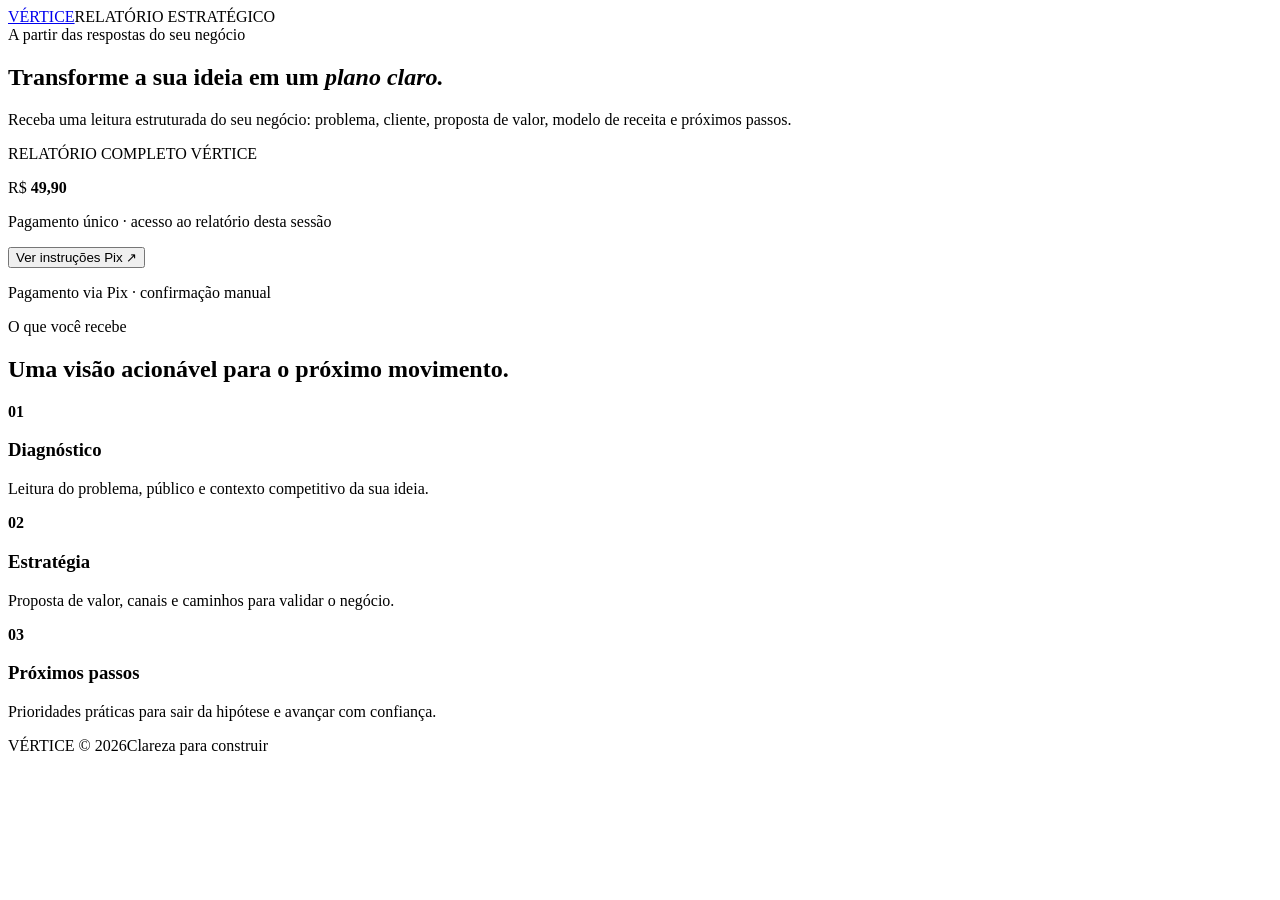
==== public/checkout/index.html @ d15428ca "subiindo rotas" ====
<!doctype html>
<html lang="pt-BR">
  <head>
    <meta charset="UTF-8" />
    <meta name="viewport" content="width=device-width, initial-scale=1.0" />
    <meta name="description" content="Relatório completo para validar e estruturar seu negócio." />
    <title>Vértice — Relatório completo</title>
    <link rel="preconnect" href="https://fonts.googleapis.com" />
    <link rel="preconnect" href="https://fonts.gstatic.com" crossorigin />
    <link href="https://fonts.googleapis.com/css2?family=DM+Mono:wght@400;500&family=Manrope:wght@400;500;600;700;800&display=swap" rel="stylesheet" />
    <link rel="stylesheet" href="/styles.css" />
  </head>
  <body>
    <main>
      <nav class="nav container" aria-label="Navegação principal"><a class="brand" href="/" aria-label="Vértice, início"><span></span>VÉRTICE</a><span class="nav-status">RELATÓRIO ESTRATÉGICO</span></nav>
      <section class="hero container">
        <div class="eyebrow"><i></i> A partir das respostas do seu negócio</div>
        <h1>Transforme a sua ideia em um <em>plano claro.</em></h1>
        <p class="hero-copy">Receba uma leitura estruturada do seu negócio: problema, cliente, proposta de valor, modelo de receita e próximos passos.</p>
        <div class="checkout-card" id="checkout-card">
          <div><p class="card-label">RELATÓRIO COMPLETO VÉRTICE</p><p class="price">R$ <strong>49,90</strong></p><p class="card-note">Pagamento único · acesso ao relatório desta sessão</p></div>
          <div class="checkout-action"><button id="payment-button" type="button">Ver instruções Pix <span>↗</span></button><p class="security">Pagamento via Pix · confirmação manual</p></div>
        </div>
        <p class="integration-message" id="integration-message" aria-live="polite"></p>
        <section class="pix-instructions" id="pix-instructions" hidden aria-labelledby="pix-title">
          <div><p class="eyebrow"><i></i> Confirmação de dados</p><h2 id="pix-title">Antes, informe os dados de quem fará o Pix.</h2><p id="pix-description">Esses dados são de extrema importância para identificarmos o pagamento e liberarmos o seu relatório após a conferência.</p></div>
          <div class="pix-payment-data"><form class="payer-details" id="payer-details" novalidate><div class="form-field"><label for="payer-name">Nome completo do titular</label><input id="payer-name" name="payer-name" type="text" autocomplete="name" maxlength="160" aria-describedby="payer-name-error" /><p class="field-error" id="payer-name-error" aria-live="polite" hidden></p></div><div class="form-field"><label for="payer-cpf">CPF do titular</label><input id="payer-cpf" name="payer-cpf" type="text" inputmode="numeric" autocomplete="off" maxlength="14" placeholder="000.000.000-00" aria-describedby="payer-cpf-error" /><p class="field-error" id="payer-cpf-error" aria-live="polite" hidden></p></div><button id="payment-sent-button" class="secondary-button" type="submit">Continuar para o Pix</button></form><div id="pix-payment-content" hidden><div id="pix-payment-details"><img id="pix-qr-code" src="/pix-qrcode.png" alt="QR Code Pix para pagamento" tabindex="-1" /><label for="pix-copy-paste">Pix Copia e Cola</label><textarea id="pix-copy-paste" readonly></textarea><button id="copy-pix-button" type="button">Copiar código Pix</button><button id="payment-reported-button" class="secondary-button" type="button">Já realizei o pagamento</button></div><aside class="payment-confirmation" id="payment-confirmation" hidden aria-live="polite" tabindex="-1"><p class="eyebrow"><i></i> Confirmação recebida</p><h3>Seu relatório está sendo preparado.</h3><p class="thank-you">Obrigado por confiar na Vértice. Estamos animados para ajudar a transformar sua ideia em um negócio.</p><p>Nosso time vai gerar um relatório para estruturar sua ideia, com clareza sobre os próximos passos.</p><p class="payment-deadline">A liberação do relatório acontece em até 1 dia útil.</p><p>Teve alguma dúvida ou problema? Fale com nosso suporte.</p><a class="report-status-link" id="report-status-link" href="/report">Ver status do relatório <span aria-hidden="true">↗</span></a><a class="instagram-button" href="https://www.instagram.com/vertice.framework/" target="_blank" rel="noopener noreferrer"><svg aria-hidden="true" viewBox="0 0 24 24" focusable="false"><rect x="3" y="3" width="18" height="18" rx="5"></rect><circle cx="12" cy="12" r="4"></circle><circle cx="17.5" cy="6.5" r="1"></circle></svg><span>Abrir suporte no Instagram</span><b aria-hidden="true">↗</b></a></aside></div></div>
        </section>
      </section>
      <section class="what-you-get container" aria-labelledby="content-title">
        <div class="section-heading"><p class="eyebrow"><i></i> O que você recebe</p><h2 id="content-title">Uma visão acionável para o próximo movimento.</h2></div>
        <div class="deliverables"><article><b>01</b><h3>Diagnóstico</h3><p>Leitura do problema, público e contexto competitivo da sua ideia.</p></article><article><b>02</b><h3>Estratégia</h3><p>Proposta de valor, canais e caminhos para validar o negócio.</p></article><article><b>03</b><h3>Próximos passos</h3><p>Prioridades práticas para sair da hipótese e avançar com confiança.</p></article></div>
      </section>
    </main>
    <footer class="container"><span>VÉRTICE © 2026</span><span>Clareza para construir</span></footer>
    <script src="/app.js"></script>
  </body>
</html>
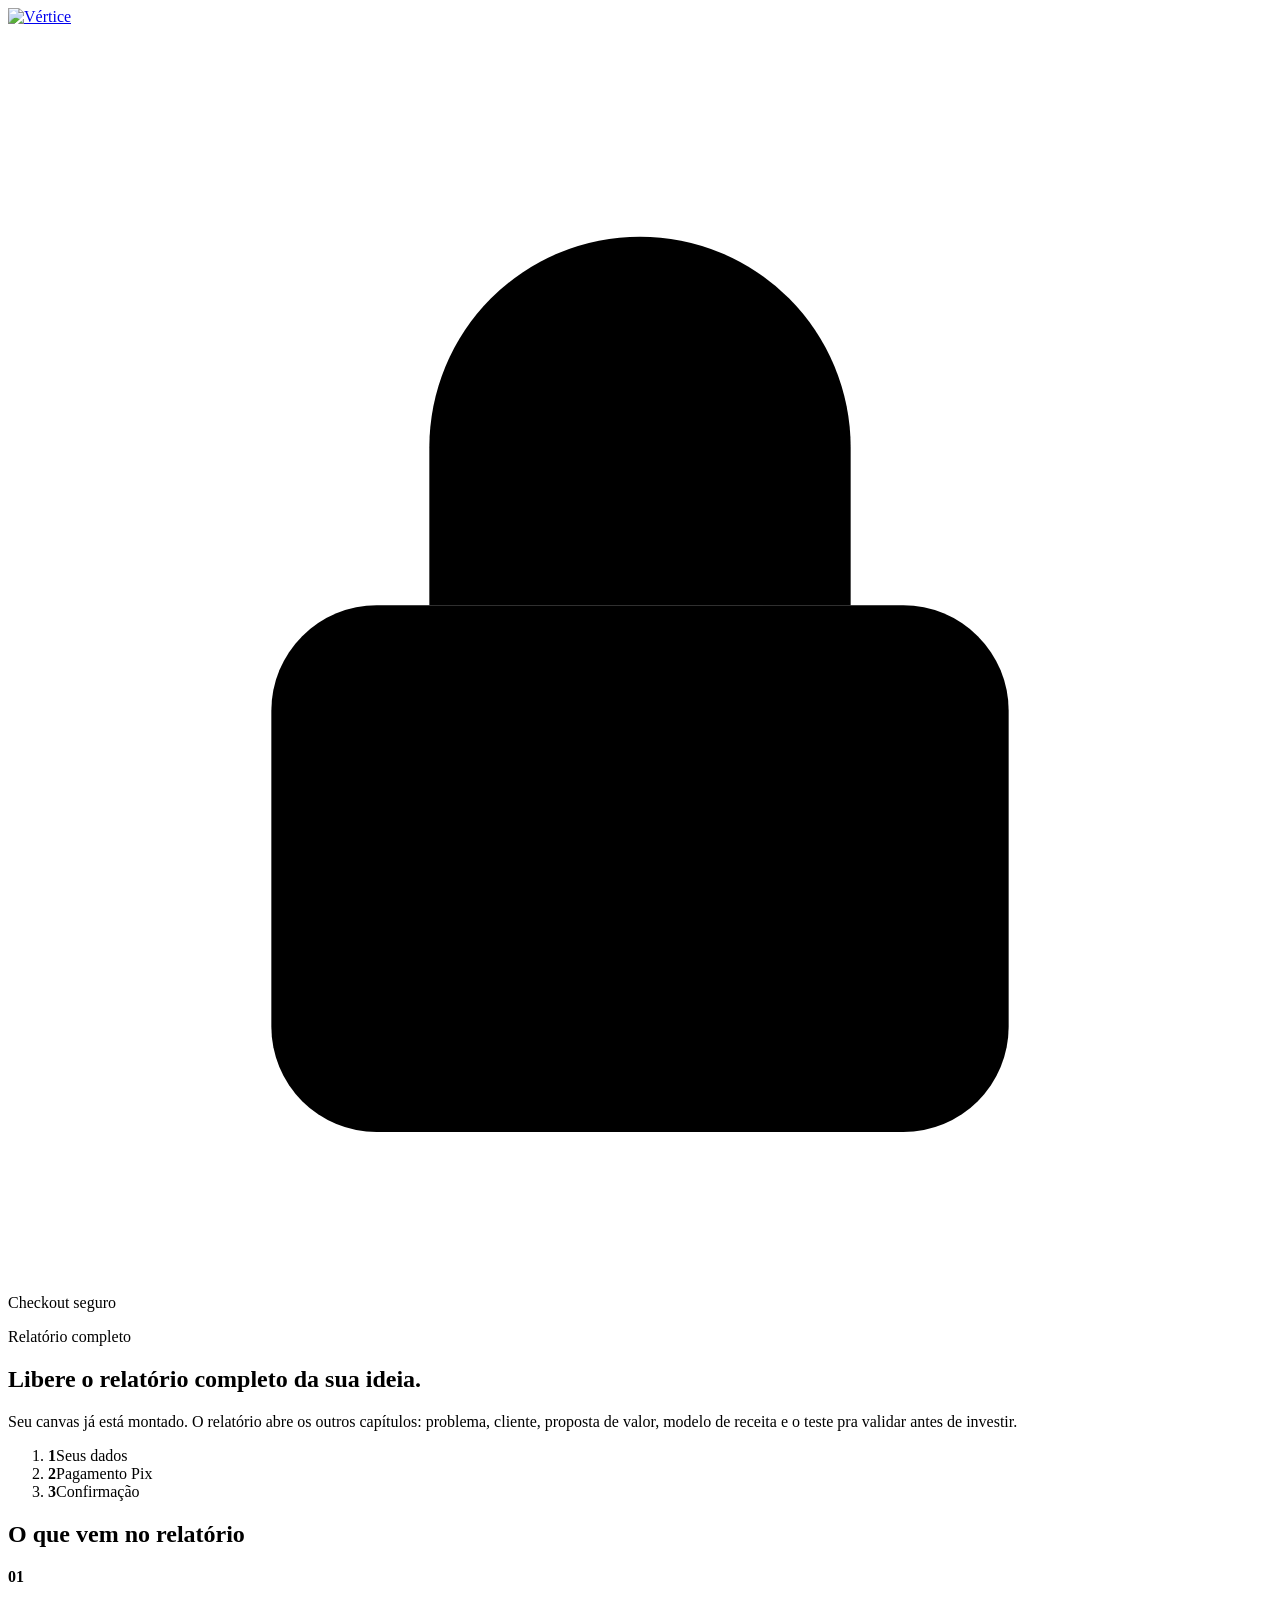
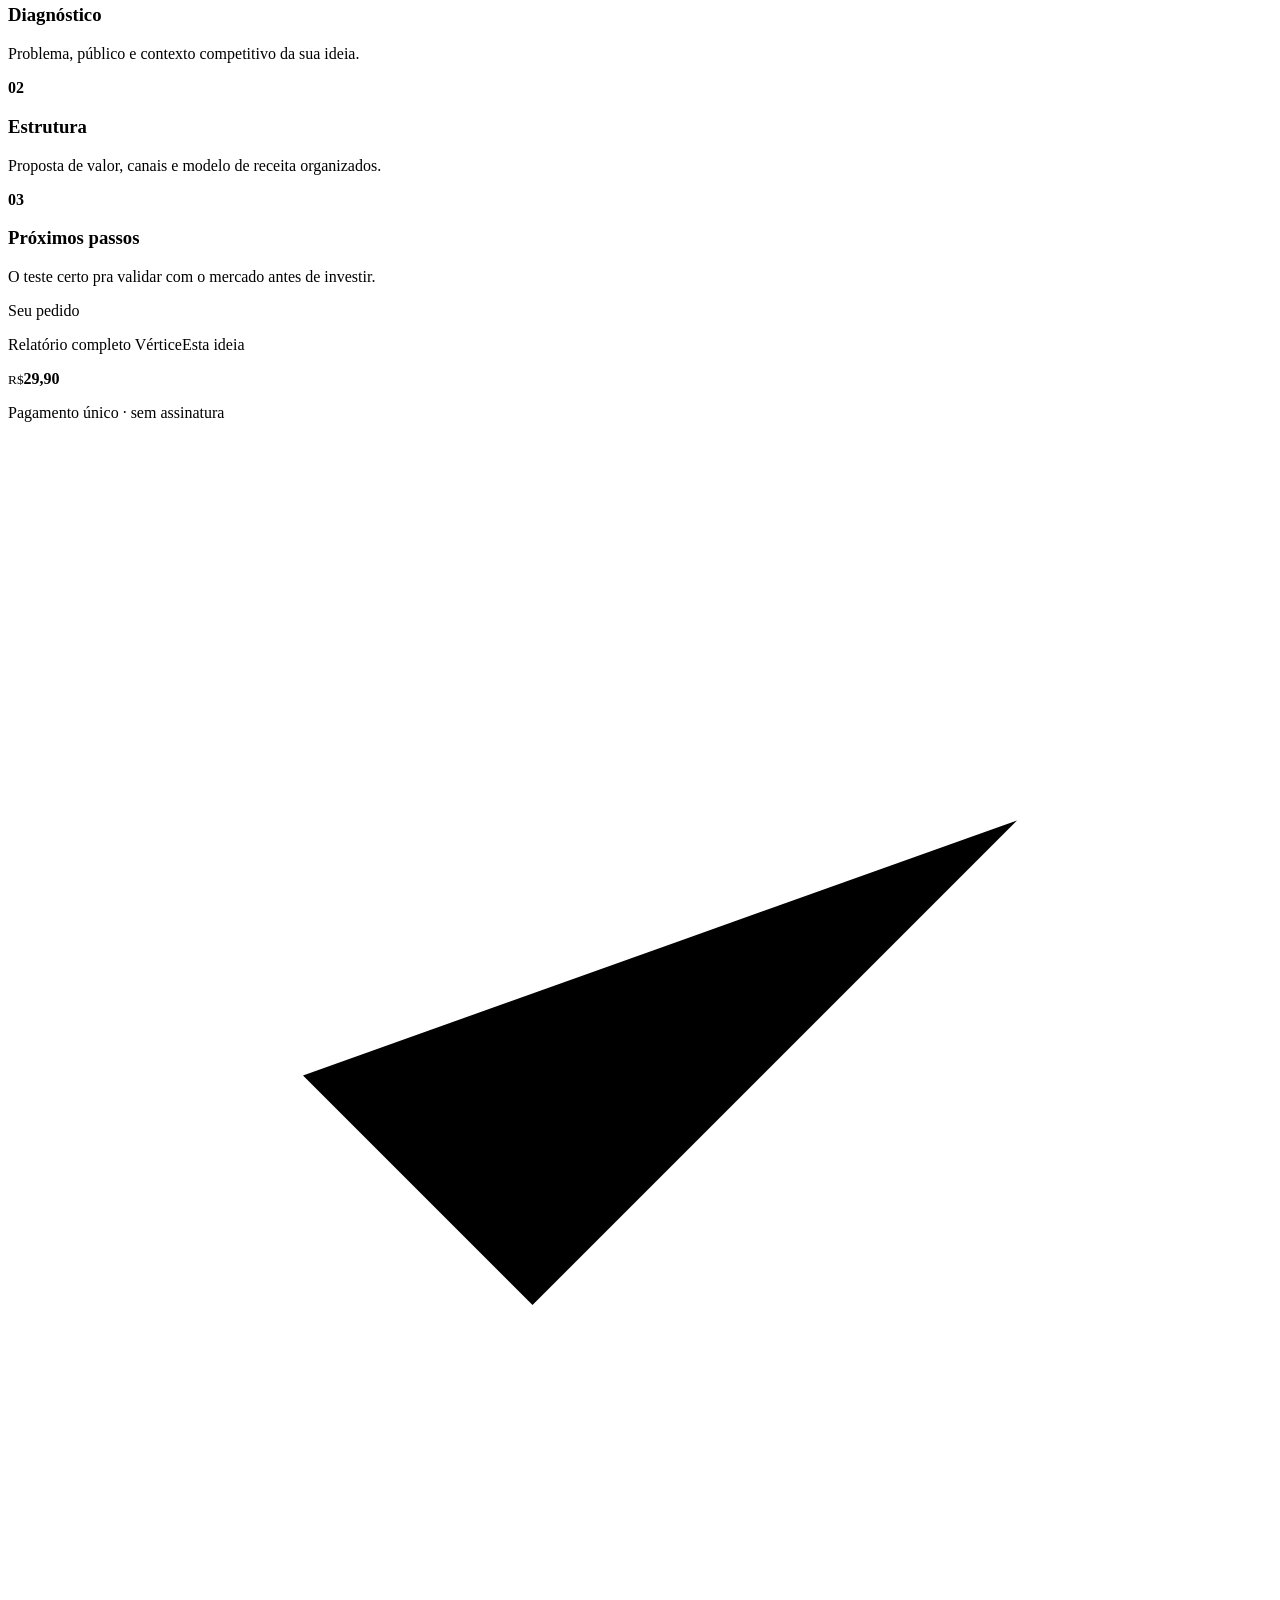
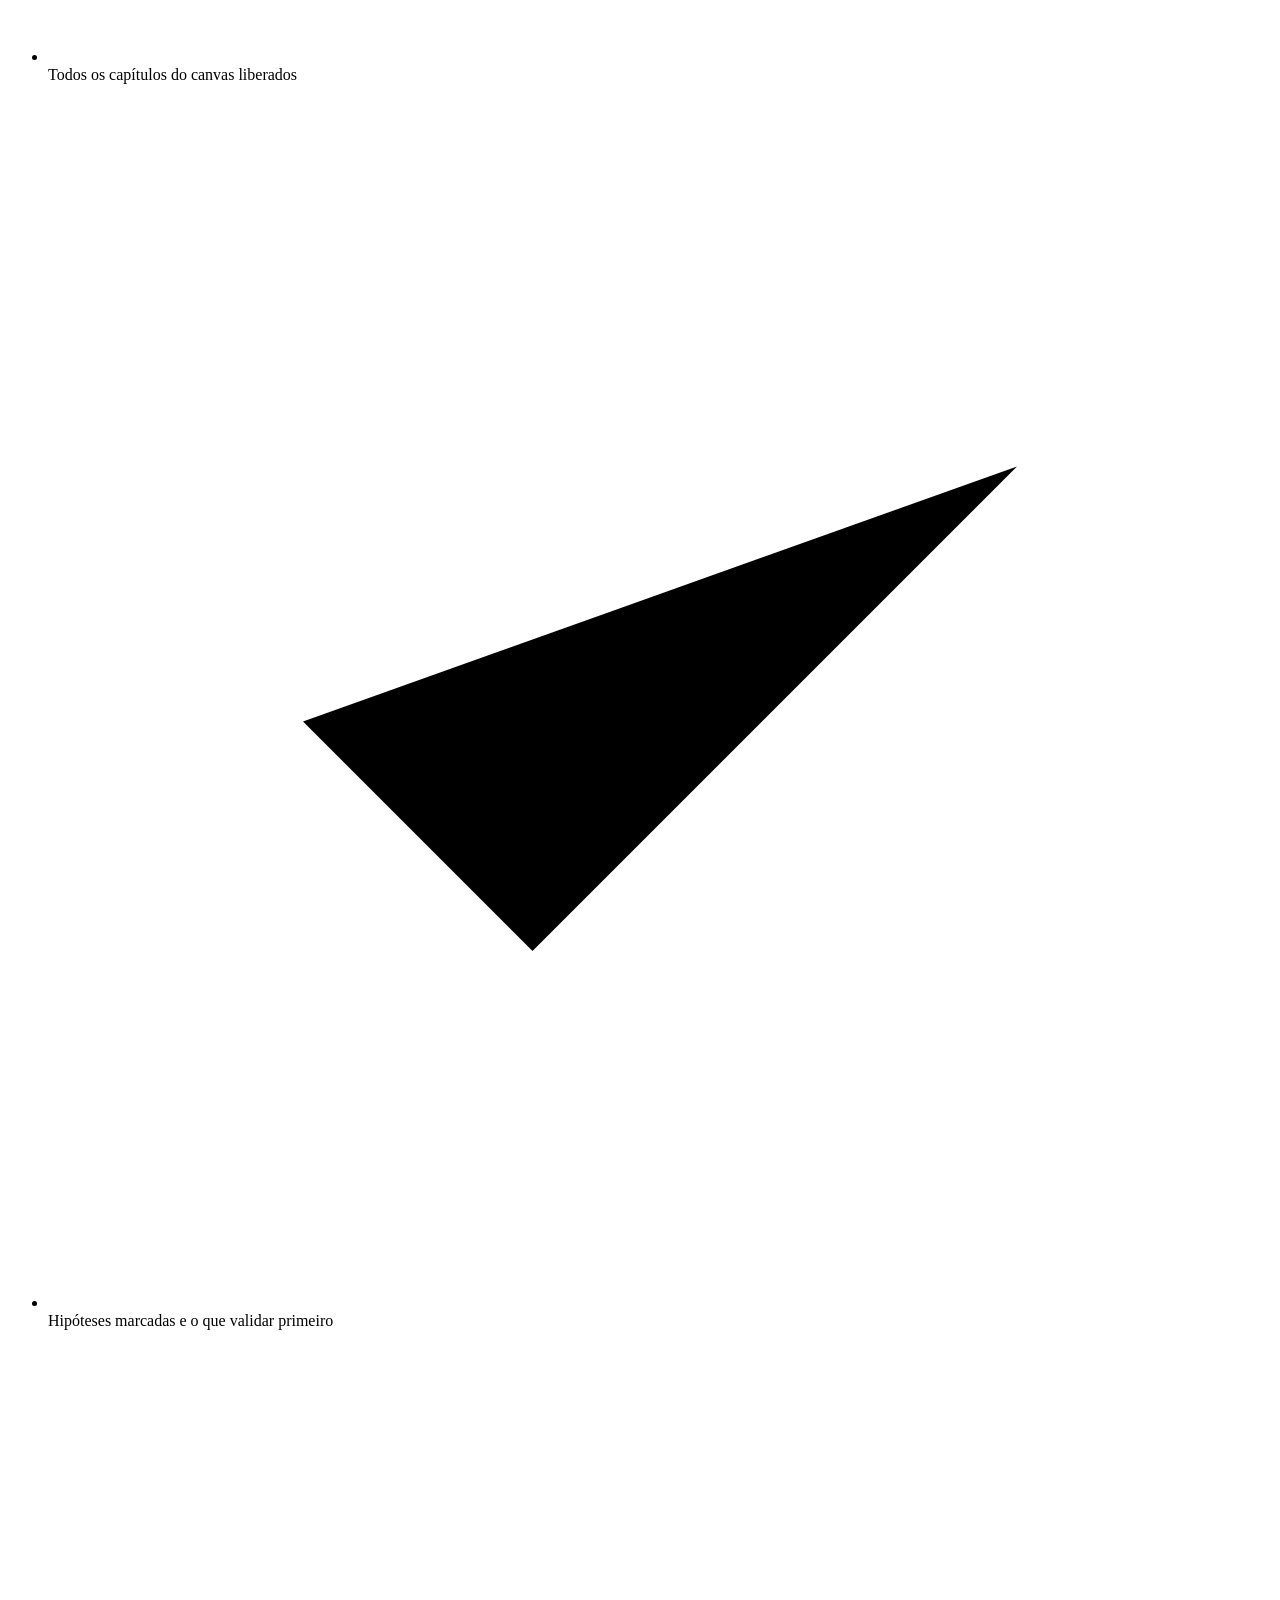
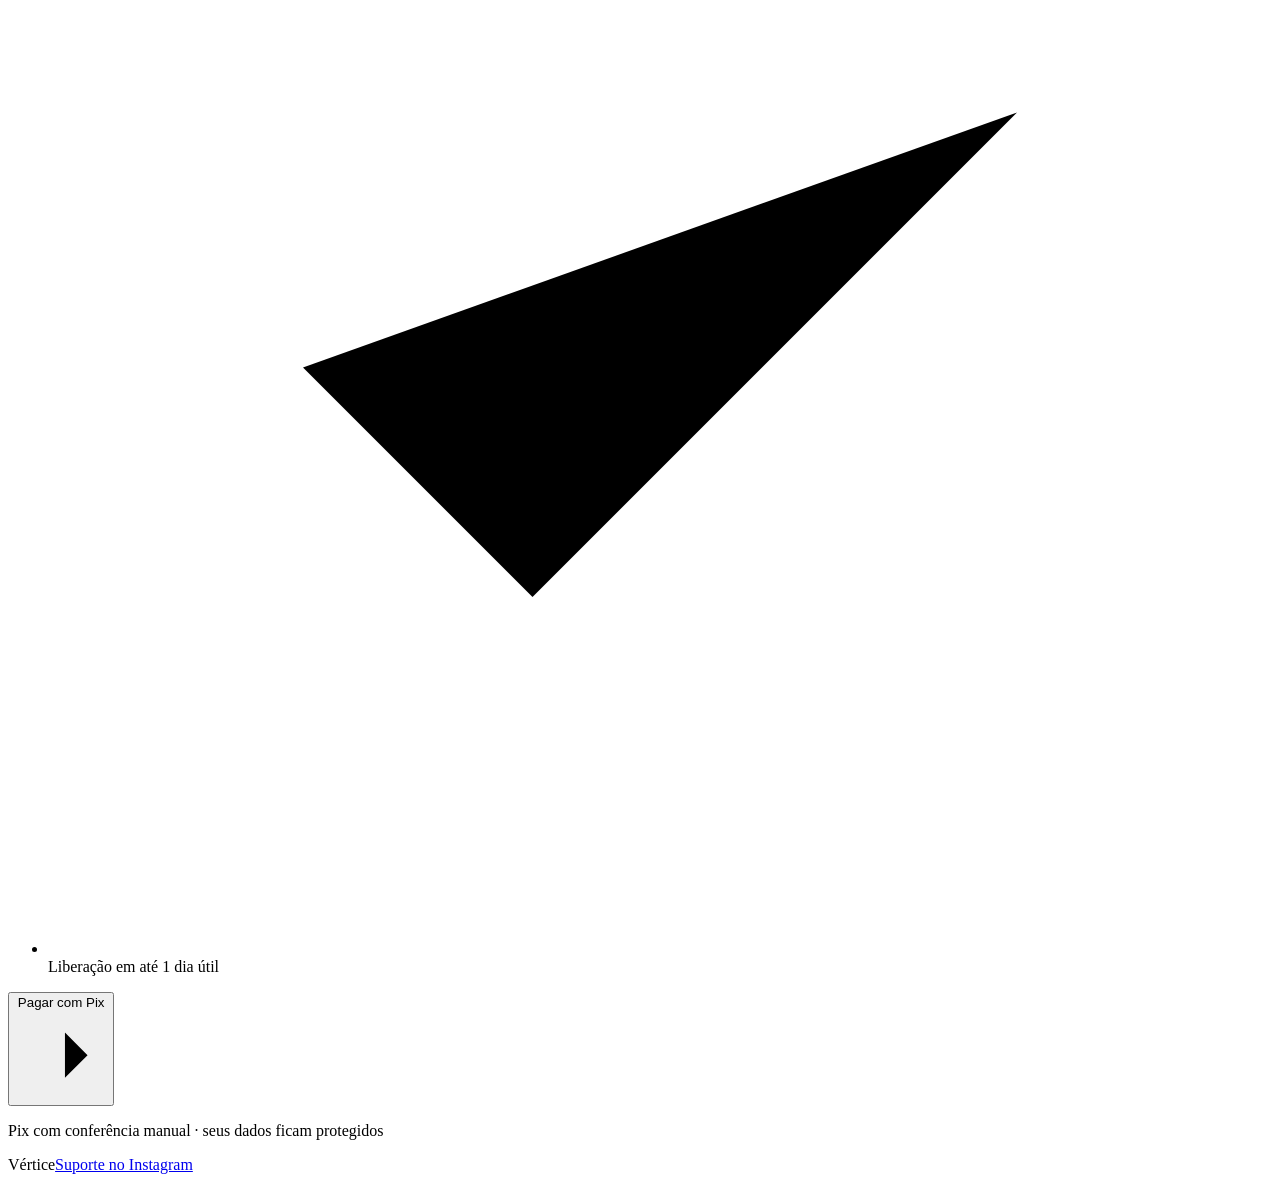
==== commit ccf03ea1: "atualizacao da pagina de vendas e checkout" ====
--- a/public/checkout/index.html
+++ b/public/checkout/index.html
@@ -3,36 +3,110 @@
   <head>
     <meta charset="UTF-8" />
     <meta name="viewport" content="width=device-width, initial-scale=1.0" />
-    <meta name="description" content="Relatório completo para validar e estruturar seu negócio." />
-    <title>Vértice — Relatório completo</title>
+    <meta name="description" content="Libere o relatório completo da sua ideia na Vértice." />
+    <meta name="robots" content="noindex" />
+    <title>Vértice · Checkout</title>
+    <link rel="icon" type="image/png" href="/vertice-icone.png" />
     <link rel="preconnect" href="https://fonts.googleapis.com" />
     <link rel="preconnect" href="https://fonts.gstatic.com" crossorigin />
-    <link href="https://fonts.googleapis.com/css2?family=DM+Mono:wght@400;500&family=Manrope:wght@400;500;600;700;800&display=swap" rel="stylesheet" />
-    <link rel="stylesheet" href="/styles.css" />
+    <link href="https://fonts.googleapis.com/css2?family=Outfit:wght@500;600;700&family=Poppins:wght@400;500;600&display=swap" rel="stylesheet" />
+    <link rel="stylesheet" href="/checkout/checkout.css" />
   </head>
   <body>
-    <main>
-      <nav class="nav container" aria-label="Navegação principal"><a class="brand" href="/" aria-label="Vértice, início"><span></span>VÉRTICE</a><span class="nav-status">RELATÓRIO ESTRATÉGICO</span></nav>
-      <section class="hero container">
-        <div class="eyebrow"><i></i> A partir das respostas do seu negócio</div>
-        <h1>Transforme a sua ideia em um <em>plano claro.</em></h1>
-        <p class="hero-copy">Receba uma leitura estruturada do seu negócio: problema, cliente, proposta de valor, modelo de receita e próximos passos.</p>
-        <div class="checkout-card" id="checkout-card">
-          <div><p class="card-label">RELATÓRIO COMPLETO VÉRTICE</p><p class="price">R$ <strong>49,90</strong></p><p class="card-note">Pagamento único · acesso ao relatório desta sessão</p></div>
-          <div class="checkout-action"><button id="payment-button" type="button">Ver instruções Pix <span>↗</span></button><p class="security">Pagamento via Pix · confirmação manual</p></div>
-        </div>
+    <header class="hd" aria-label="Vértice">
+      <a class="brand" href="/" aria-label="Vértice, início"><img src="/img/logo-verde.png" alt="Vértice" /></a>
+      <span class="nav-safe"><svg aria-hidden="true" viewBox="0 0 24 24"><rect x="5" y="11" width="14" height="10" rx="2"></rect><path d="M8 11V8a4 4 0 0 1 8 0v3"></path></svg>Checkout seguro</span>
+    </header>
+
+    <main class="wrap checkout">
+      <section class="flow" aria-labelledby="checkout-title">
+        <p class="ey entra">Relatório completo</p>
+        <h1 id="checkout-title" class="entra">Libere o relatório completo <span class="hl">da sua ideia.</span></h1>
+        <p class="lead entra">Seu canvas já está montado. O relatório abre os outros capítulos: problema, cliente, proposta de valor, modelo de receita e o teste pra validar antes de investir.</p>
+
+        <ol class="steps entra" id="checkout-steps" aria-label="Etapas do pagamento">
+          <li data-step="1" class="is-current"><b>1</b><span>Seus dados</span></li>
+          <li data-step="2"><b>2</b><span>Pagamento Pix</span></li>
+          <li data-step="3"><b>3</b><span>Confirmação</span></li>
+        </ol>
+
         <p class="integration-message" id="integration-message" aria-live="polite"></p>
-        <section class="pix-instructions" id="pix-instructions" hidden aria-labelledby="pix-title">
-          <div><p class="eyebrow"><i></i> Confirmação de dados</p><h2 id="pix-title">Antes, informe os dados de quem fará o Pix.</h2><p id="pix-description">Esses dados são de extrema importância para identificarmos o pagamento e liberarmos o seu relatório após a conferência.</p></div>
-          <div class="pix-payment-data"><form class="payer-details" id="payer-details" novalidate><div class="form-field"><label for="payer-name">Nome completo do titular</label><input id="payer-name" name="payer-name" type="text" autocomplete="name" maxlength="160" aria-describedby="payer-name-error" /><p class="field-error" id="payer-name-error" aria-live="polite" hidden></p></div><div class="form-field"><label for="payer-cpf">CPF do titular</label><input id="payer-cpf" name="payer-cpf" type="text" inputmode="numeric" autocomplete="off" maxlength="14" placeholder="000.000.000-00" aria-describedby="payer-cpf-error" /><p class="field-error" id="payer-cpf-error" aria-live="polite" hidden></p></div><button id="payment-sent-button" class="secondary-button" type="submit">Continuar para o Pix</button></form><div id="pix-payment-content" hidden><div id="pix-payment-details"><img id="pix-qr-code" src="/pix-qrcode.png" alt="QR Code Pix para pagamento" tabindex="-1" /><label for="pix-copy-paste">Pix Copia e Cola</label><textarea id="pix-copy-paste" readonly></textarea><button id="copy-pix-button" type="button">Copiar código Pix</button><button id="payment-reported-button" class="secondary-button" type="button">Já realizei o pagamento</button></div><aside class="payment-confirmation" id="payment-confirmation" hidden aria-live="polite" tabindex="-1"><p class="eyebrow"><i></i> Confirmação recebida</p><h3>Seu relatório está sendo preparado.</h3><p class="thank-you">Obrigado por confiar na Vértice. Estamos animados para ajudar a transformar sua ideia em um negócio.</p><p>Nosso time vai gerar um relatório para estruturar sua ideia, com clareza sobre os próximos passos.</p><p class="payment-deadline">A liberação do relatório acontece em até 1 dia útil.</p><p>Teve alguma dúvida ou problema? Fale com nosso suporte.</p><a class="report-status-link" id="report-status-link" href="/report">Ver status do relatório <span aria-hidden="true">↗</span></a><a class="instagram-button" href="https://www.instagram.com/vertice.framework/" target="_blank" rel="noopener noreferrer"><svg aria-hidden="true" viewBox="0 0 24 24" focusable="false"><rect x="3" y="3" width="18" height="18" rx="5"></rect><circle cx="12" cy="12" r="4"></circle><circle cx="17.5" cy="6.5" r="1"></circle></svg><span>Abrir suporte no Instagram</span><b aria-hidden="true">↗</b></a></aside></div></div>
+
+        <section class="panel pix-instructions" id="pix-instructions" hidden aria-labelledby="pix-title">
+          <div class="panel-head">
+            <h2 id="pix-title">Quem vai fazer o Pix?</h2>
+            <p id="pix-description">Usamos o nome e o CPF do titular só para identificar o seu pagamento e liberar o relatório certo.</p>
+          </div>
+
+          <form class="payer-details" id="payer-details" novalidate>
+            <div class="form-field">
+              <label for="payer-name">Nome completo do titular</label>
+              <input id="payer-name" name="payer-name" type="text" autocomplete="name" maxlength="160" placeholder="Como aparece no banco" aria-describedby="payer-name-error" />
+              <p class="field-error" id="payer-name-error" aria-live="polite" hidden></p>
+            </div>
+            <div class="form-field">
+              <label for="payer-cpf">CPF do titular</label>
+              <input id="payer-cpf" name="payer-cpf" type="text" inputmode="numeric" autocomplete="off" maxlength="14" placeholder="000.000.000-00" aria-describedby="payer-cpf-error" />
+              <p class="field-error" id="payer-cpf-error" aria-live="polite" hidden></p>
+            </div>
+            <button id="payment-sent-button" class="btn btn-pri" type="submit">Continuar para o Pix</button>
+          </form>
+
+          <div id="pix-payment-content" hidden>
+            <div id="pix-payment-details" class="pix-details">
+              <div class="qr"><img id="pix-qr-code" src="/pix-qrcode-placeholder.svg" alt="QR Code Pix para pagamento" tabindex="-1" /></div>
+              <div class="pix-copy">
+                <ol class="howto">
+                  <li>Abra o app do seu banco e escolha <b>Pix</b>.</li>
+                  <li>Escaneie o QR Code ou cole o código abaixo.</li>
+                  <li>Depois de pagar, volte aqui e confirme.</li>
+                </ol>
+                <label for="pix-copy-paste">Pix Copia e Cola</label>
+                <textarea id="pix-copy-paste" readonly rows="3"></textarea>
+                <button id="copy-pix-button" class="btn btn-sec" type="button">Copiar código Pix</button>
+                <button id="payment-reported-button" class="btn btn-pri" type="button">Já realizei o pagamento</button>
+              </div>
+            </div>
+
+            <aside class="payment-confirmation" id="payment-confirmation" hidden aria-live="polite" tabindex="-1">
+              <span class="ok" aria-hidden="true"><svg viewBox="0 0 24 24"><path d="M5 12.5l4.5 4.5L19 7.5"></path></svg></span>
+              <h3>Recebemos sua confirmação.</h3>
+              <p class="thank-you">Obrigado por confiar na Vértice. Agora a gente transforma suas respostas num plano claro.</p>
+              <p class="payment-deadline">Seu relatório é liberado em até 1 dia útil, assim que o pagamento for conferido.</p>
+              <a class="btn btn-pri" id="report-status-link" href="/report">Ver status do relatório <svg class="seta" aria-hidden="true" viewBox="0 0 24 24"><path d="M5 12h14M13 6l6 6-6 6"></path></svg></a>
+              <a class="btn btn-sec" href="https://www.instagram.com/vertice.framework/" target="_blank" rel="noopener noreferrer"><svg aria-hidden="true" viewBox="0 0 24 24"><rect x="3" y="3" width="18" height="18" rx="5"></rect><circle cx="12" cy="12" r="4"></circle></svg>Dúvidas? Fale com o suporte</a>
+            </aside>
+          </div>
+        </section>
+
+        <section class="deliverables" aria-labelledby="content-title">
+          <h2 id="content-title" class="ey">O que vem no relatório</h2>
+          <div class="deliv-grid">
+            <article><b>01</b><h3>Diagnóstico</h3><p>Problema, público e contexto competitivo da sua ideia.</p></article>
+            <article><b>02</b><h3>Estrutura</h3><p>Proposta de valor, canais e modelo de receita organizados.</p></article>
+            <article><b>03</b><h3>Próximos passos</h3><p>O teste certo pra validar com o mercado antes de investir.</p></article>
+          </div>
         </section>
       </section>
-      <section class="what-you-get container" aria-labelledby="content-title">
-        <div class="section-heading"><p class="eyebrow"><i></i> O que você recebe</p><h2 id="content-title">Uma visão acionável para o próximo movimento.</h2></div>
-        <div class="deliverables"><article><b>01</b><h3>Diagnóstico</h3><p>Leitura do problema, público e contexto competitivo da sua ideia.</p></article><article><b>02</b><h3>Estratégia</h3><p>Proposta de valor, canais e caminhos para validar o negócio.</p></article><article><b>03</b><h3>Próximos passos</h3><p>Prioridades práticas para sair da hipótese e avançar com confiança.</p></article></div>
-      </section>
+
+      <aside class="summary entra" aria-label="Resumo do pedido">
+        <div class="preco checkout-card" id="checkout-card">
+          <p class="ey">Seu pedido</p>
+          <div class="item"><span>Relatório completo Vértice</span><span class="tag">Esta ideia</span></div>
+          <p class="price"><small>R$</small><strong>29,90</strong></p>
+          <p class="price-note">Pagamento único · sem assinatura</p>
+          <ul>
+            <li><b><svg viewBox="0 0 24 24"><path d="M5 12.5l4.5 4.5L19 7.5"></path></svg></b>Todos os capítulos do canvas liberados</li>
+            <li><b><svg viewBox="0 0 24 24"><path d="M5 12.5l4.5 4.5L19 7.5"></path></svg></b>Hipóteses marcadas e o que validar primeiro</li>
+            <li><b><svg viewBox="0 0 24 24"><path d="M5 12.5l4.5 4.5L19 7.5"></path></svg></b>Liberação em até 1 dia útil</li>
+          </ul>
+          <button id="payment-button" class="btn btn-pri" type="button">Pagar com Pix <svg class="seta" aria-hidden="true" viewBox="0 0 24 24"><path d="M5 12h14M13 6l6 6-6 6"></path></svg></button>
+          <p class="fino">Pix com conferência manual · seus dados ficam protegidos</p>
+        </div>
+      </aside>
     </main>
-    <footer class="container"><span>VÉRTICE © 2026</span><span>Clareza para construir</span></footer>
+
+    <footer class="wrap foot"><span>Vértice</span><a href="https://www.instagram.com/vertice.framework/" target="_blank" rel="noopener noreferrer">Suporte no Instagram</a></footer>
     <script src="/app.js"></script>
   </body>
 </html>
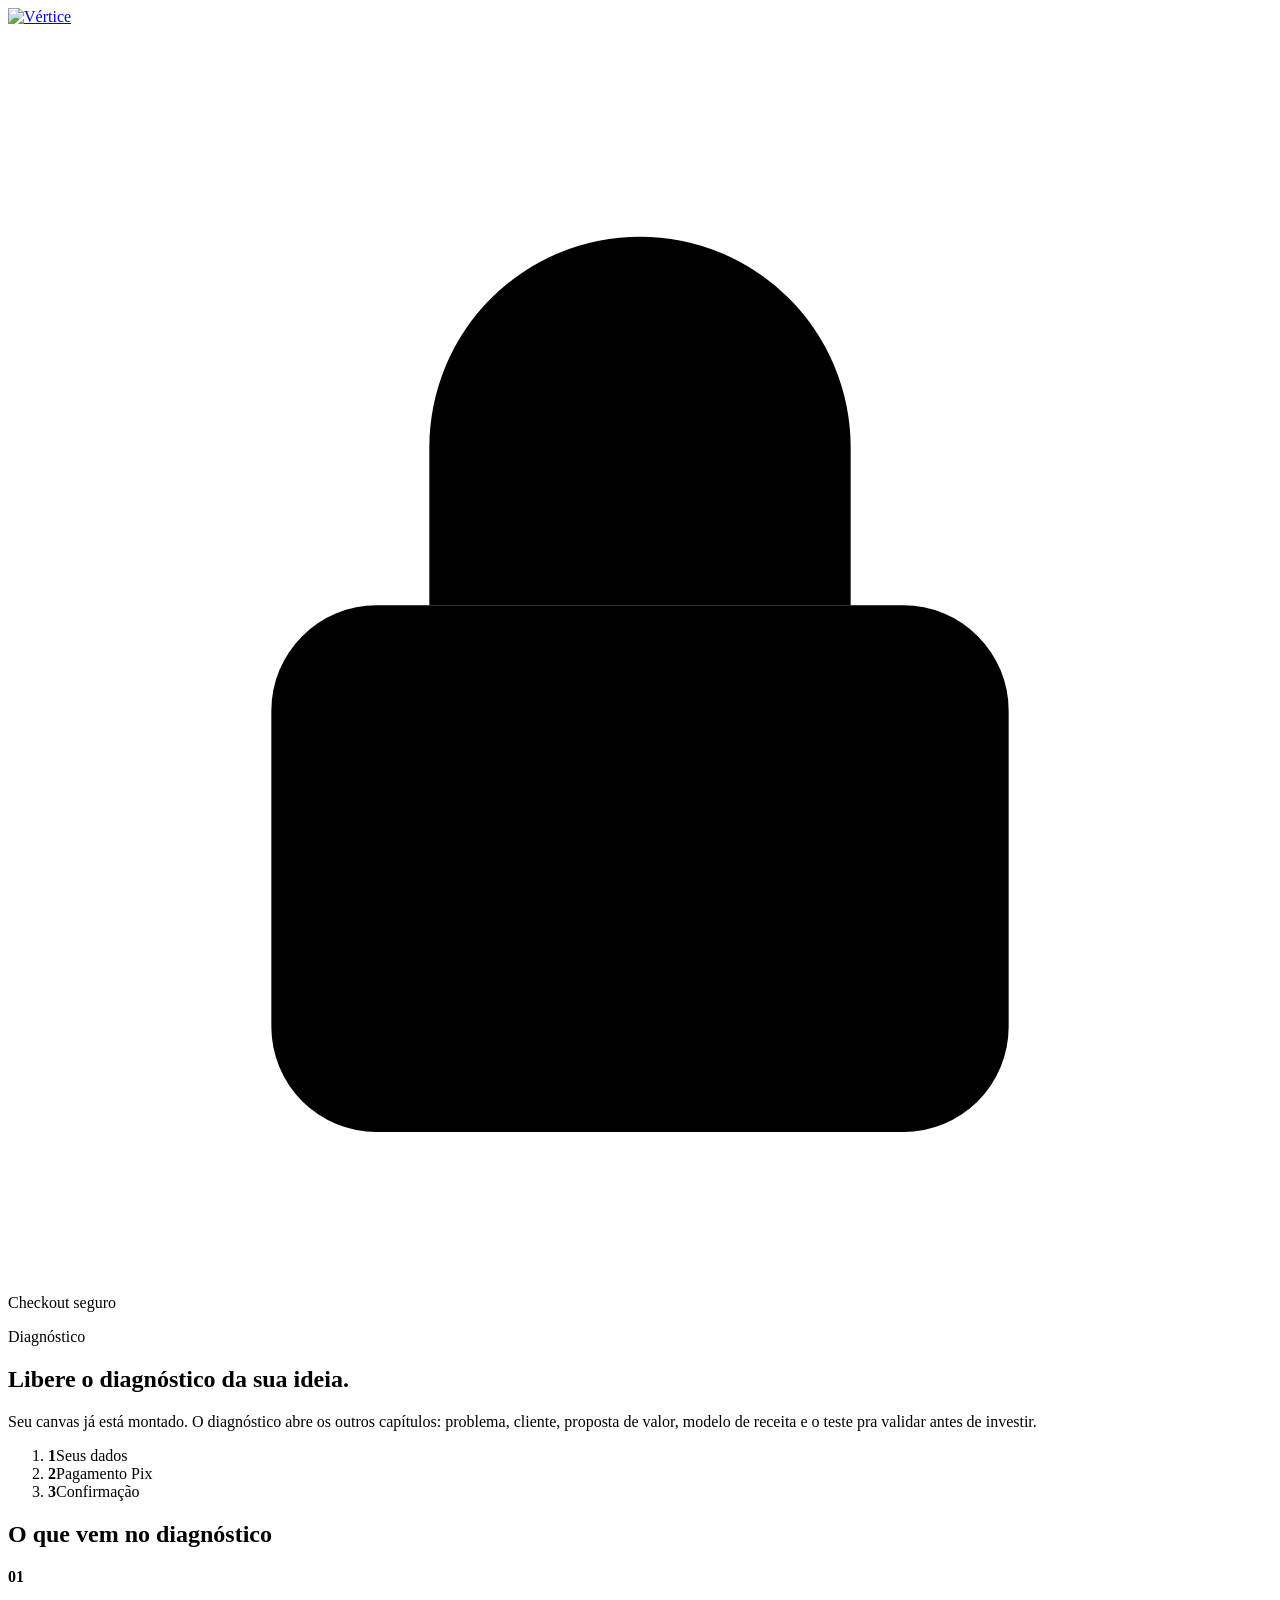
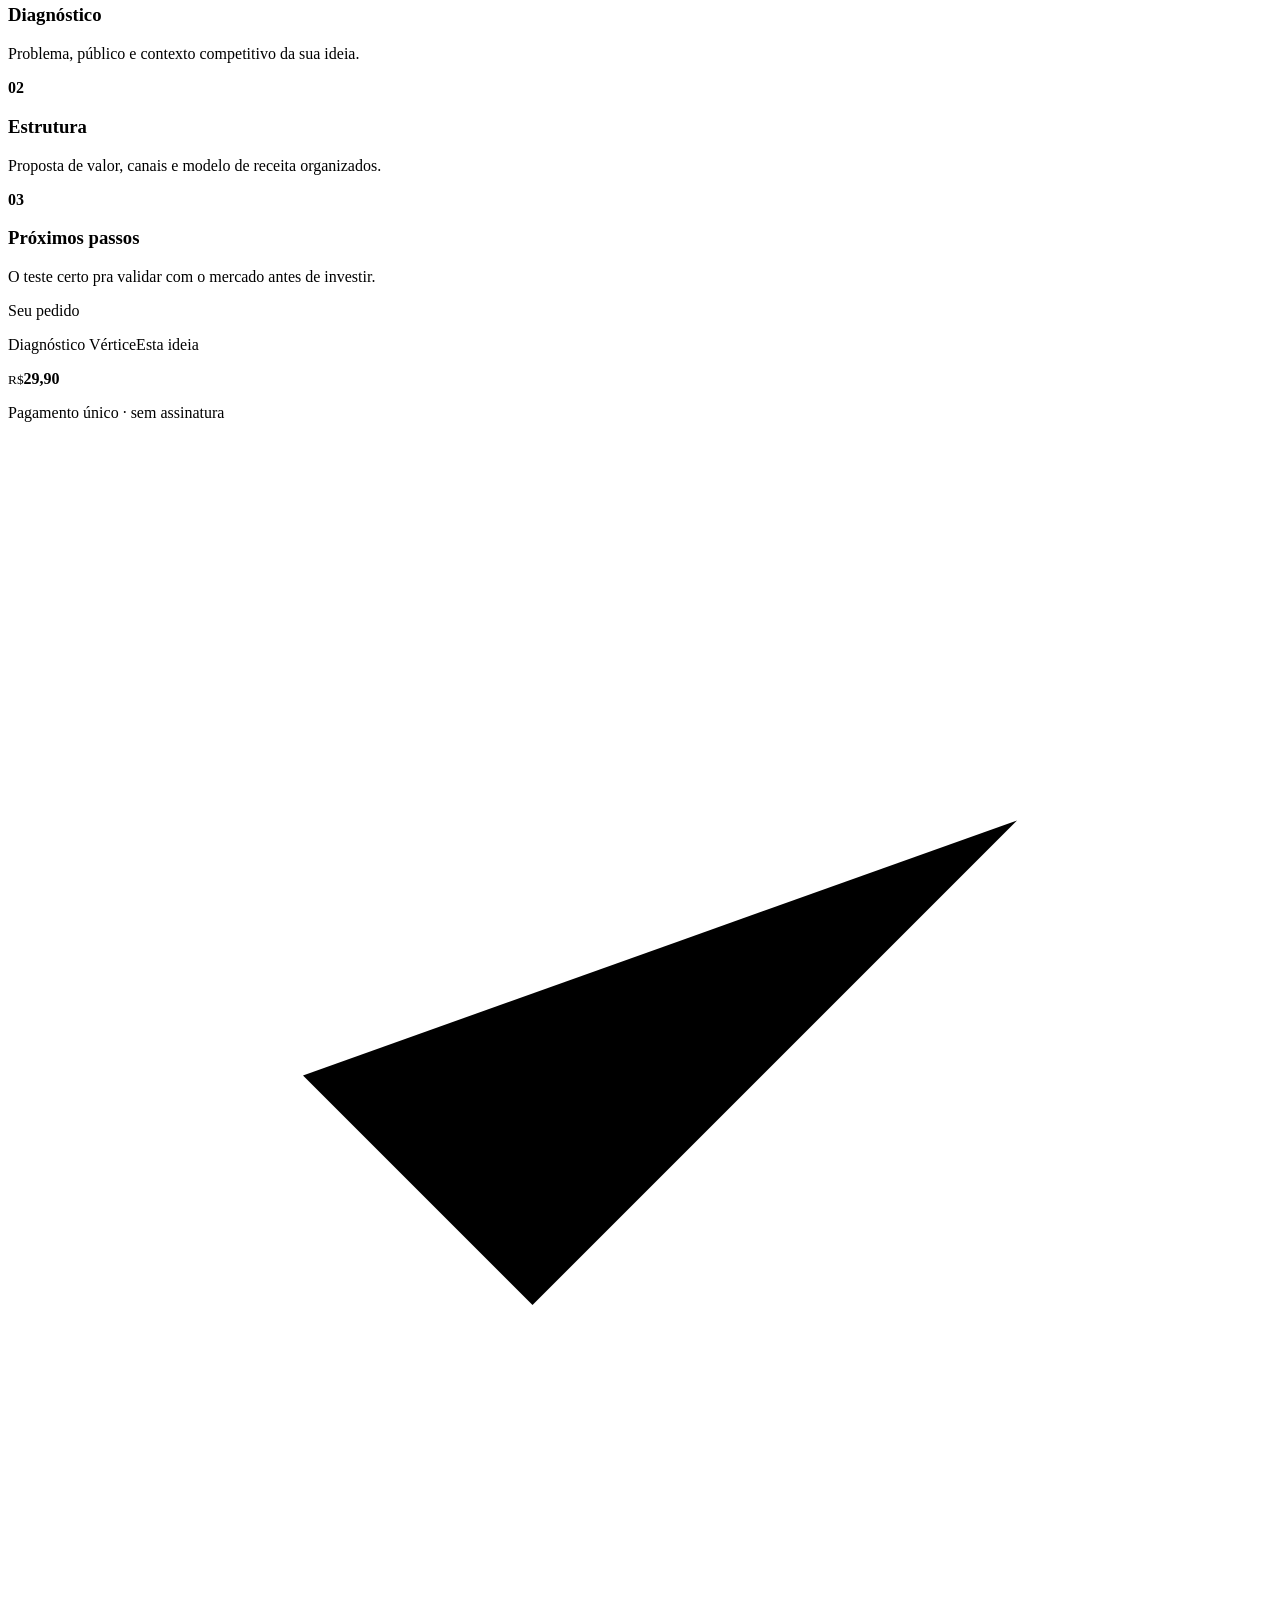
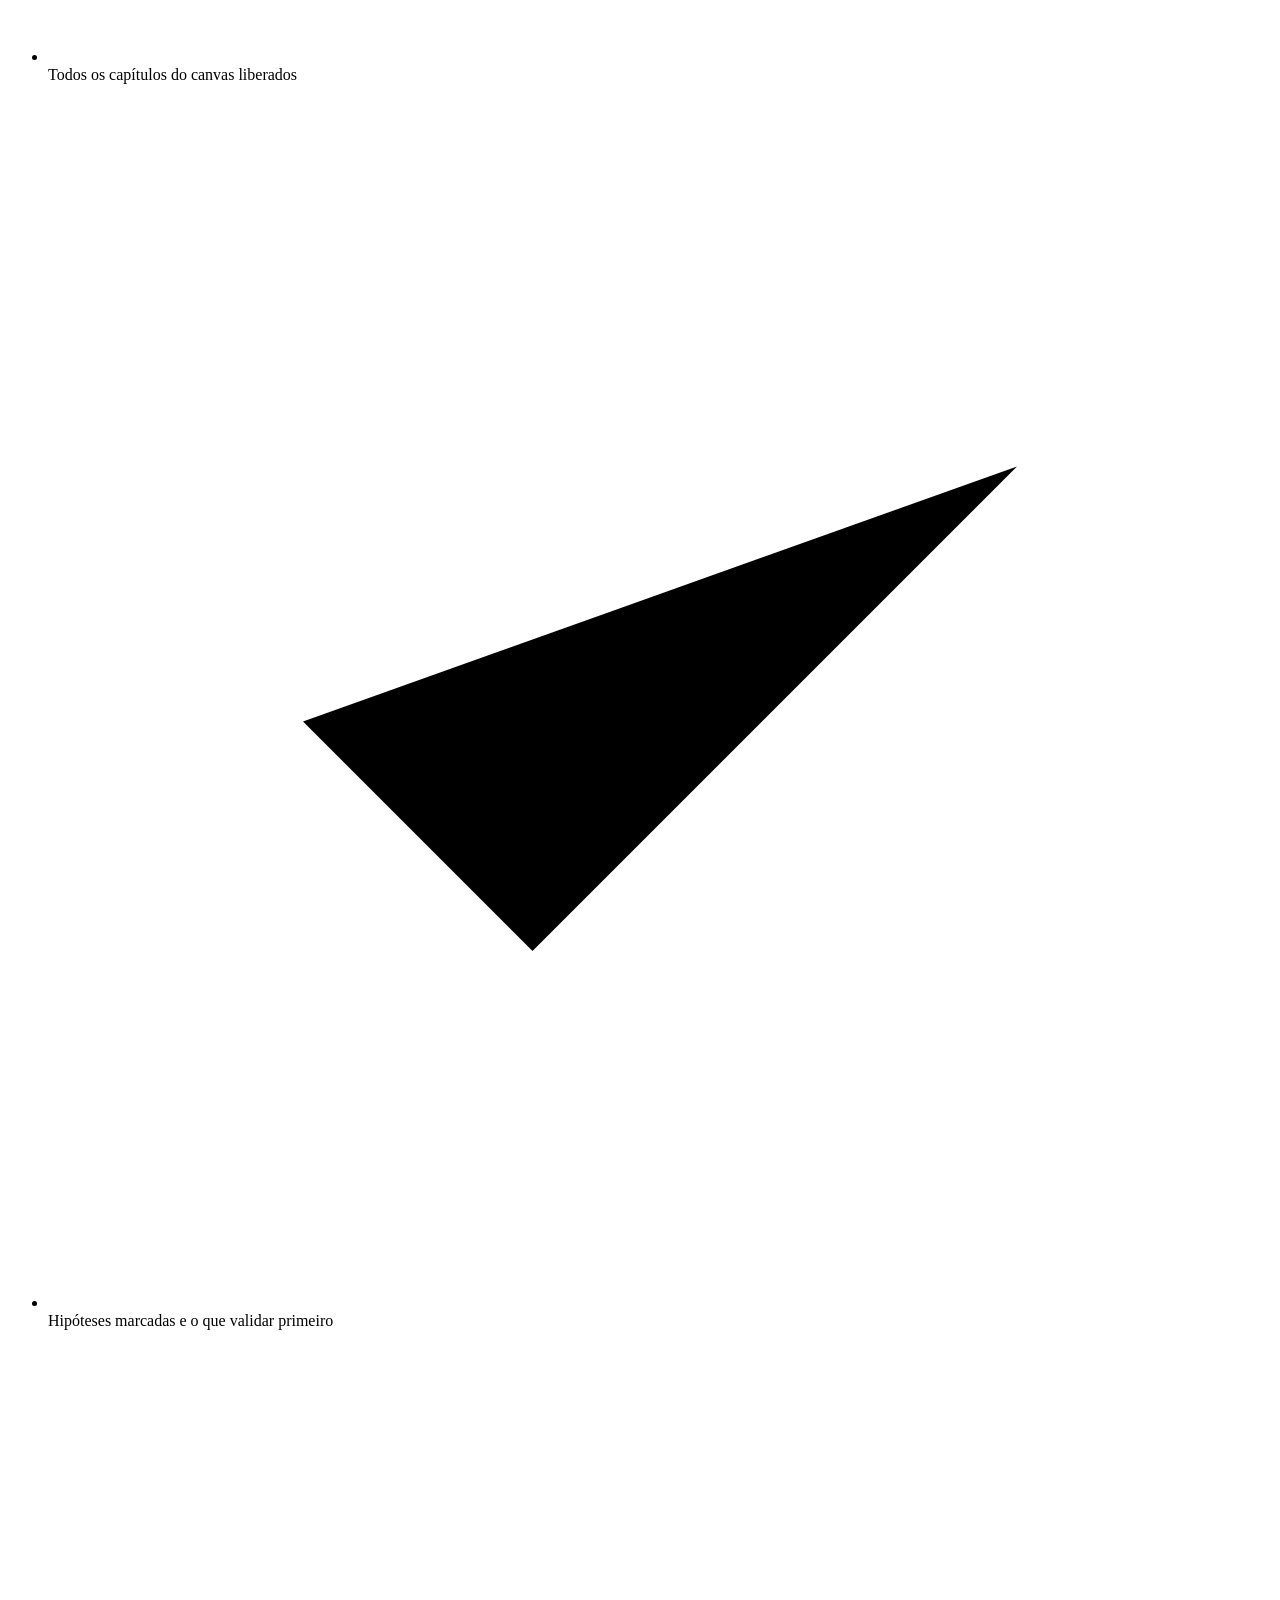
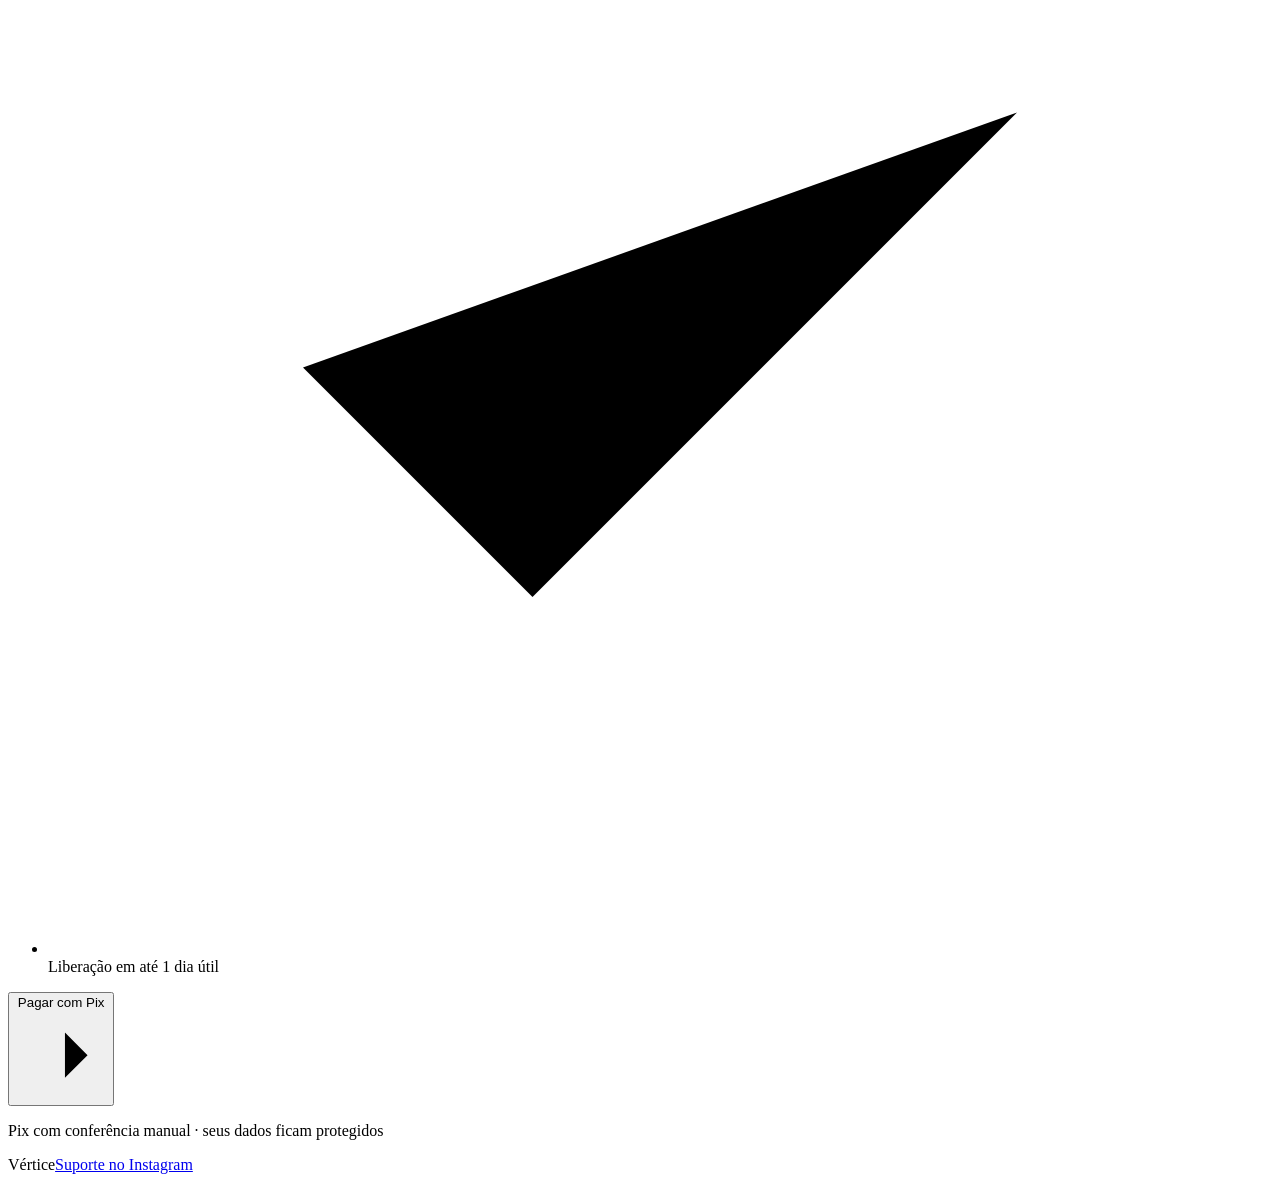
==== commit cc402bb4: "atualizar checkout" ====
--- a/public/checkout/index.html
+++ b/public/checkout/index.html
@@ -3,7 +3,7 @@
   <head>
     <meta charset="UTF-8" />
     <meta name="viewport" content="width=device-width, initial-scale=1.0" />
-    <meta name="description" content="Libere o relatório completo da sua ideia na Vértice." />
+    <meta name="description" content="Libere o diagnóstico da sua ideia na Vértice." />
     <meta name="robots" content="noindex" />
     <title>Vértice · Checkout</title>
     <link rel="icon" type="image/png" href="/vertice-icone.png" />
@@ -20,9 +20,9 @@
 
     <main class="wrap checkout">
       <section class="flow" aria-labelledby="checkout-title">
-        <p class="ey entra">Relatório completo</p>
-        <h1 id="checkout-title" class="entra">Libere o relatório completo <span class="hl">da sua ideia.</span></h1>
-        <p class="lead entra">Seu canvas já está montado. O relatório abre os outros capítulos: problema, cliente, proposta de valor, modelo de receita e o teste pra validar antes de investir.</p>
+        <p class="ey entra">Diagnóstico</p>
+        <h1 id="checkout-title" class="entra">Libere o diagnóstico <span class="hl">da sua ideia.</span></h1>
+        <p class="lead entra">Seu canvas já está montado. O diagnóstico abre os outros capítulos: problema, cliente, proposta de valor, modelo de receita e o teste pra validar antes de investir.</p>
 
         <ol class="steps entra" id="checkout-steps" aria-label="Etapas do pagamento">
           <li data-step="1" class="is-current"><b>1</b><span>Seus dados</span></li>
@@ -35,7 +35,7 @@
         <section class="panel pix-instructions" id="pix-instructions" hidden aria-labelledby="pix-title">
           <div class="panel-head">
             <h2 id="pix-title">Quem vai fazer o Pix?</h2>
-            <p id="pix-description">Usamos o nome e o CPF do titular só para identificar o seu pagamento e liberar o relatório certo.</p>
+            <p id="pix-description">Usamos o nome e o CPF do titular só para identificar o seu pagamento e liberar o diagnóstico certo.</p>
           </div>
 
           <form class="payer-details" id="payer-details" novalidate>
@@ -54,7 +54,7 @@
 
           <div id="pix-payment-content" hidden>
             <div id="pix-payment-details" class="pix-details">
-              <div class="qr"><img id="pix-qr-code" src="/pix-qrcode-placeholder.svg" alt="QR Code Pix para pagamento" tabindex="-1" /></div>
+              <div class="qr"><img id="pix-qr-code" alt="QR Code Pix para pagamento" tabindex="-1" hidden /></div>
               <div class="pix-copy">
                 <ol class="howto">
                   <li>Abra o app do seu banco e escolha <b>Pix</b>.</li>
@@ -70,17 +70,18 @@
 
             <aside class="payment-confirmation" id="payment-confirmation" hidden aria-live="polite" tabindex="-1">
               <span class="ok" aria-hidden="true"><svg viewBox="0 0 24 24"><path d="M5 12.5l4.5 4.5L19 7.5"></path></svg></span>
-              <h3>Recebemos sua confirmação.</h3>
-              <p class="thank-you">Obrigado por confiar na Vértice. Agora a gente transforma suas respostas num plano claro.</p>
-              <p class="payment-deadline">Seu relatório é liberado em até 1 dia útil, assim que o pagamento for conferido.</p>
-              <a class="btn btn-pri" id="report-status-link" href="/report">Ver status do relatório <svg class="seta" aria-hidden="true" viewBox="0 0 24 24"><path d="M5 12h14M13 6l6 6-6 6"></path></svg></a>
+              <h3>Aguardando conferência do Pix.</h3>
+              <p class="thank-you">Obrigado por confiar na Vértice. Guarde o link enviado para o seu WhatsApp.</p>
+              <p>Vamos conferir o pagamento antes de liberar o acesso ao diagnóstico, em até 1 dia útil.</p>
+              <p class="payment-deadline">A declaração de pagamento não equivale à confirmação do Pix.</p>
+              <a class="btn btn-pri" id="report-status-link" href="/report">Ver status do diagnóstico <svg class="seta" aria-hidden="true" viewBox="0 0 24 24"><path d="M5 12h14M13 6l6 6-6 6"></path></svg></a>
               <a class="btn btn-sec" href="https://www.instagram.com/vertice.framework/" target="_blank" rel="noopener noreferrer"><svg aria-hidden="true" viewBox="0 0 24 24"><rect x="3" y="3" width="18" height="18" rx="5"></rect><circle cx="12" cy="12" r="4"></circle></svg>Dúvidas? Fale com o suporte</a>
             </aside>
           </div>
         </section>
 
         <section class="deliverables" aria-labelledby="content-title">
-          <h2 id="content-title" class="ey">O que vem no relatório</h2>
+          <h2 id="content-title" class="ey">O que vem no diagnóstico</h2>
           <div class="deliv-grid">
             <article><b>01</b><h3>Diagnóstico</h3><p>Problema, público e contexto competitivo da sua ideia.</p></article>
             <article><b>02</b><h3>Estrutura</h3><p>Proposta de valor, canais e modelo de receita organizados.</p></article>
@@ -92,7 +93,7 @@
       <aside class="summary entra" aria-label="Resumo do pedido">
         <div class="preco checkout-card" id="checkout-card">
           <p class="ey">Seu pedido</p>
-          <div class="item"><span>Relatório completo Vértice</span><span class="tag">Esta ideia</span></div>
+          <div class="item"><span>Diagnóstico Vértice</span><span class="tag">Esta ideia</span></div>
           <p class="price"><small>R$</small><strong>29,90</strong></p>
           <p class="price-note">Pagamento único · sem assinatura</p>
           <ul>
